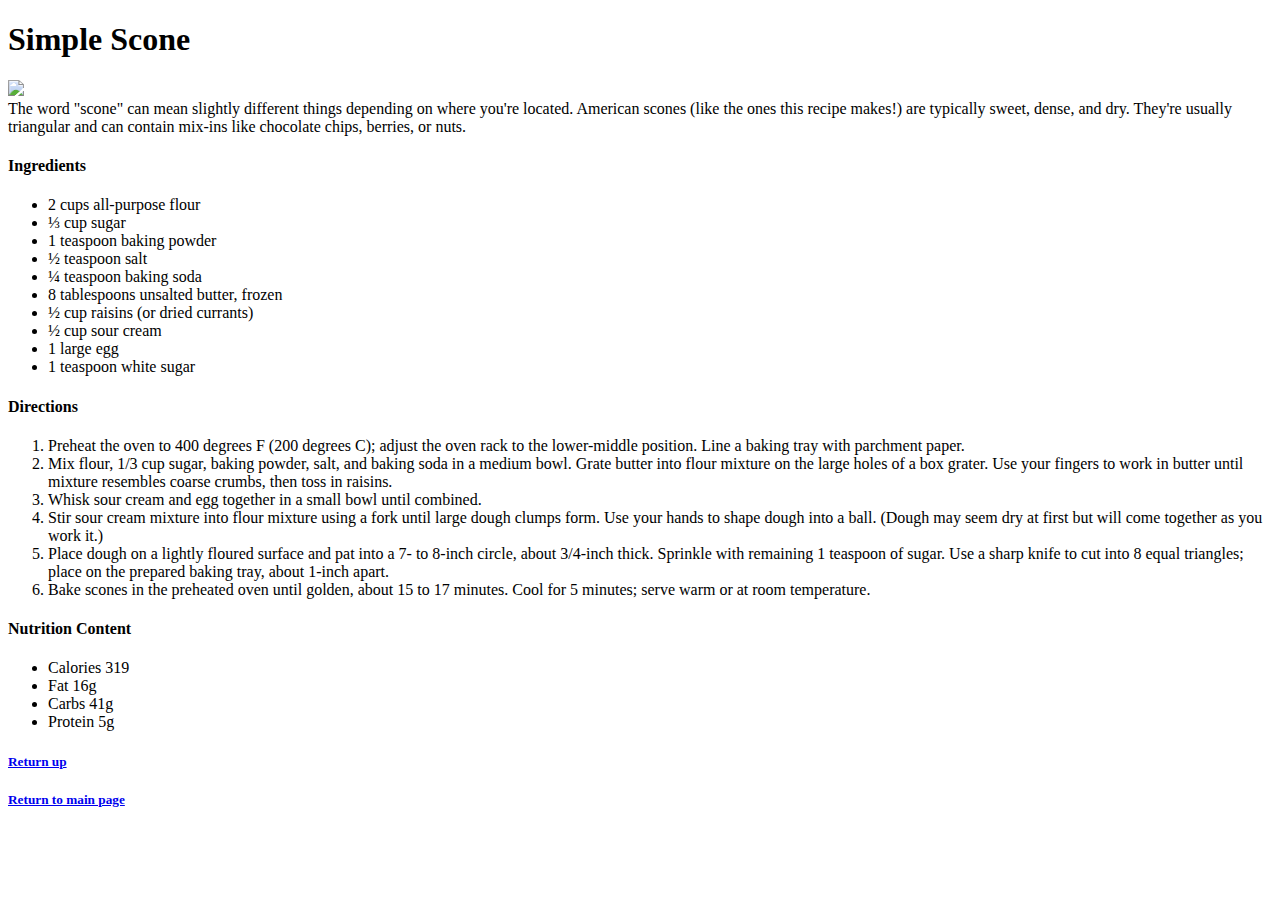
==== Recipes/HTML/scone.html @ 9b0cab34 "Add files via upload" ====
<!DOCTYPE html>
<head>
    <meta charset="UTF-8">
    <title>Scone</title>
    </head>
    <body>
        <h1 id="header"> Simple Scone</h1>
        <img src="https://www.allrecipes.com/thmb/7hL8IxYnQdUnjChrzuaHh3PuywQ=/750x0/filters:no_upscale():max_bytes(150000):strip_icc():format(webp)/Simple-Scones-39857dd5a91f472c8f9d11afb64cafd0.jpg ">
        <div>The word "scone" can mean slightly different things depending on where you're located. American scones (like the ones this recipe makes!) are typically sweet, dense, and dry. They're usually triangular and can contain mix-ins like chocolate chips, berries, or nuts.</div>
         <div><h4>Ingredients</h4></div>   
         <ul>
        
            <li>2 cups all-purpose flour</li>
            <li>⅓ cup sugar</li>
            <li>1 teaspoon baking powder</li>
            <li>½ teaspoon salt</li>
            <li>¼ teaspoon baking soda</li>
            <li>8 tablespoons unsalted butter, frozen</li>
            <li>½ cup raisins (or dried currants)</li>
            <li>½ cup sour cream</li>
            <li>1 large egg</li>
            <li>1 teaspoon white sugar</li>

         </ul>
         <p><h4> Directions</h4></p>
         <ol>
              <li>Preheat the oven to 400 degrees F (200 degrees C); adjust the oven rack to the lower-middle position. Line a baking tray with parchment paper.</li>
              <li>Mix flour, 1/3 cup sugar, baking powder, salt, and baking soda in a medium bowl. Grate butter into flour mixture on the large holes of a box grater. Use your fingers to work in butter until mixture resembles coarse crumbs, then toss in raisins.</li>         
              <li>Whisk sour cream and egg together in a small bowl until combined.</li>
              <li>Stir sour cream mixture into flour mixture using a fork until large dough clumps form. Use your hands to shape dough into a ball. (Dough may seem dry at first but will come together as you work it.)</li>
              <li>Place dough on a lightly floured surface and pat into a 7- to 8-inch circle, about 3/4-inch thick. Sprinkle with remaining 1 teaspoon of sugar. Use a sharp knife to cut into 8 equal triangles; place on the prepared baking tray, about 1-inch apart.</li>
              <li>Bake scones in the preheated oven until golden, about 15 to 17 minutes. Cool for 5 minutes; serve warm or at room temperature. </li>
            </ol>
            <div>
                <h4>Nutrition Content</h4>
                <ul>
                    <li> Calories 319</li>
                    <li>Fat 16g</li>
                    <li>Carbs 41g</li>
                    <li>Protein 5g</li>
                </ul>
            </div>
            <h5><a href="#header">Return up</a></h5>
            <div><h5><a href=index.html> Return to main page</a></h5></div>
    
    </body>
    </html>
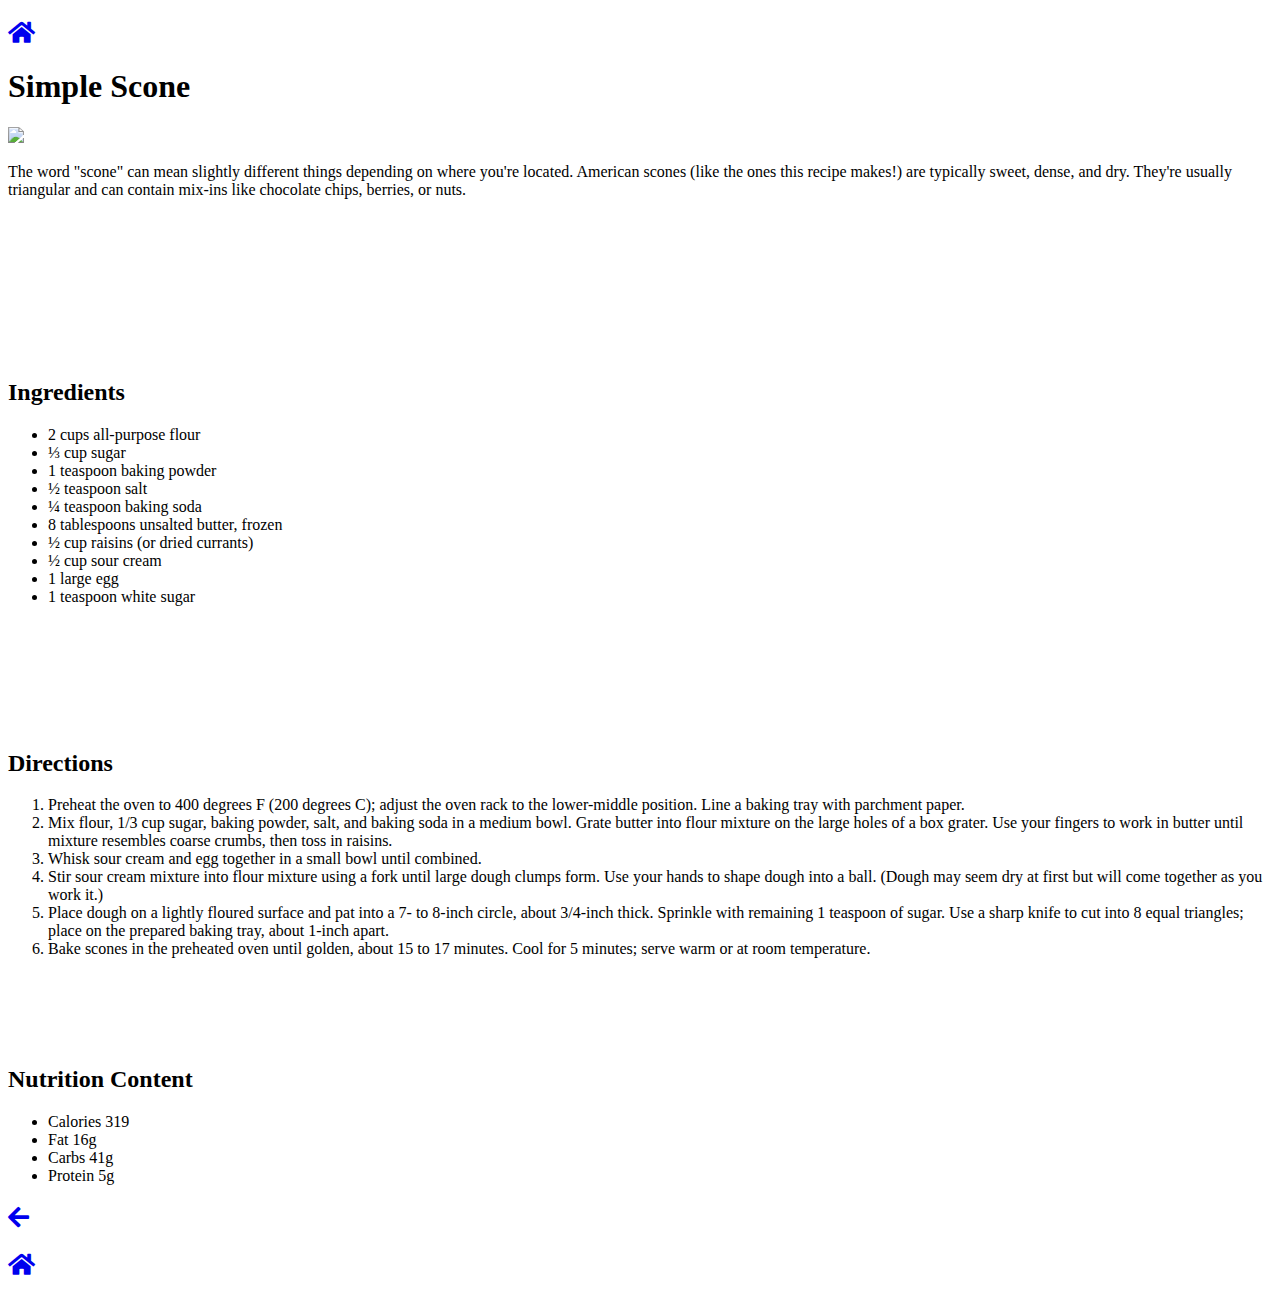
==== commit bae0fe3a: "Update scone.html" ====
--- a/Recipes/HTML/scone.html
+++ b/Recipes/HTML/scone.html
@@ -2,14 +2,26 @@
 <head>
     <meta charset="UTF-8">
     <title>Scone</title>
+    <link rel="stylesheet" href="https://cdnjs.cloudflare.com/ajax/libs/font-awesome/5.15.2/css/all.min.css">
+    <link rel="stylesheet" href="scone.css" >
     </head>
     <body>
-        <h1 id="header"> Simple Scone</h1>
-        <img src="https://www.allrecipes.com/thmb/7hL8IxYnQdUnjChrzuaHh3PuywQ=/750x0/filters:no_upscale():max_bytes(150000):strip_icc():format(webp)/Simple-Scones-39857dd5a91f472c8f9d11afb64cafd0.jpg ">
-        <div>The word "scone" can mean slightly different things depending on where you're located. American scones (like the ones this recipe makes!) are typically sweet, dense, and dry. They're usually triangular and can contain mix-ins like chocolate chips, berries, or nuts.</div>
-         <div><h4>Ingredients</h4></div>   
+
+        <div><h2><a href=index.html> <i class="fas fa-home"></i></a></h2></div>
+        <!-- header part -->
+        <section class="header" id="up">
+        <h1> Simple Scone</h1>
+        <img src="https://media.istockphoto.com/id/171285307/photo/freshly-baked-scones.jpg?b=1&s=612x612&w=0&k=20&c=abZVzo6DLGdr-6q1SAAtlP-uz6QyBFDGfRJbt1x2MR0=">
+        <p>The word "scone" can mean slightly different things depending on where you're located. American scones (like the ones this recipe makes!) are typically sweet, dense, and dry. 
+            They're usually triangular and can contain mix-ins like chocolate chips, berries, or nuts.</p>
+        </section>
+        <!-- end of header -->
+        <br><br><br><br><br><br><br><br>
+        <!-- ingredients part -->
+        <div class="main">
+            <div class="ingredients">
+            <h2>Ingredients</h2> 
          <ul>
-        
             <li>2 cups all-purpose flour</li>
             <li>⅓ cup sugar</li>
             <li>1 teaspoon baking powder</li>
@@ -20,9 +32,11 @@
             <li>½ cup sour cream</li>
             <li>1 large egg</li>
             <li>1 teaspoon white sugar</li>
-
-         </ul>
-         <p><h4> Directions</h4></p>
+        </ul>
+    </div>
+    <br><br><br><br><br><br>
+        <div class="direction">
+            <p><h2> Directions</h2></p>
          <ol>
               <li>Preheat the oven to 400 degrees F (200 degrees C); adjust the oven rack to the lower-middle position. Line a baking tray with parchment paper.</li>
               <li>Mix flour, 1/3 cup sugar, baking powder, salt, and baking soda in a medium bowl. Grate butter into flour mixture on the large holes of a box grater. Use your fingers to work in butter until mixture resembles coarse crumbs, then toss in raisins.</li>         
@@ -31,8 +45,12 @@
               <li>Place dough on a lightly floured surface and pat into a 7- to 8-inch circle, about 3/4-inch thick. Sprinkle with remaining 1 teaspoon of sugar. Use a sharp knife to cut into 8 equal triangles; place on the prepared baking tray, about 1-inch apart.</li>
               <li>Bake scones in the preheated oven until golden, about 15 to 17 minutes. Cool for 5 minutes; serve warm or at room temperature. </li>
             </ol>
-            <div>
-                <h4>Nutrition Content</h4>
+        </div>
+        <br><br><br><br>
+        </div>
+    
+            <div class="nut">
+                <h2>Nutrition Content</h2>
                 <ul>
                     <li> Calories 319</li>
                     <li>Fat 16g</li>
@@ -40,8 +58,8 @@
                     <li>Protein 5g</li>
                 </ul>
             </div>
-            <h5><a href="#header">Return up</a></h5>
-            <div><h5><a href=index.html> Return to main page</a></h5></div>
+            <h2><a href="#up"><i class="fas fa-arrow-left"></i></a></h2>
+            <div><h2><a href=index.html> <i class="fas fa-home"></i></a></h2></div>
     
     </body>
-    </html>+    </html>
